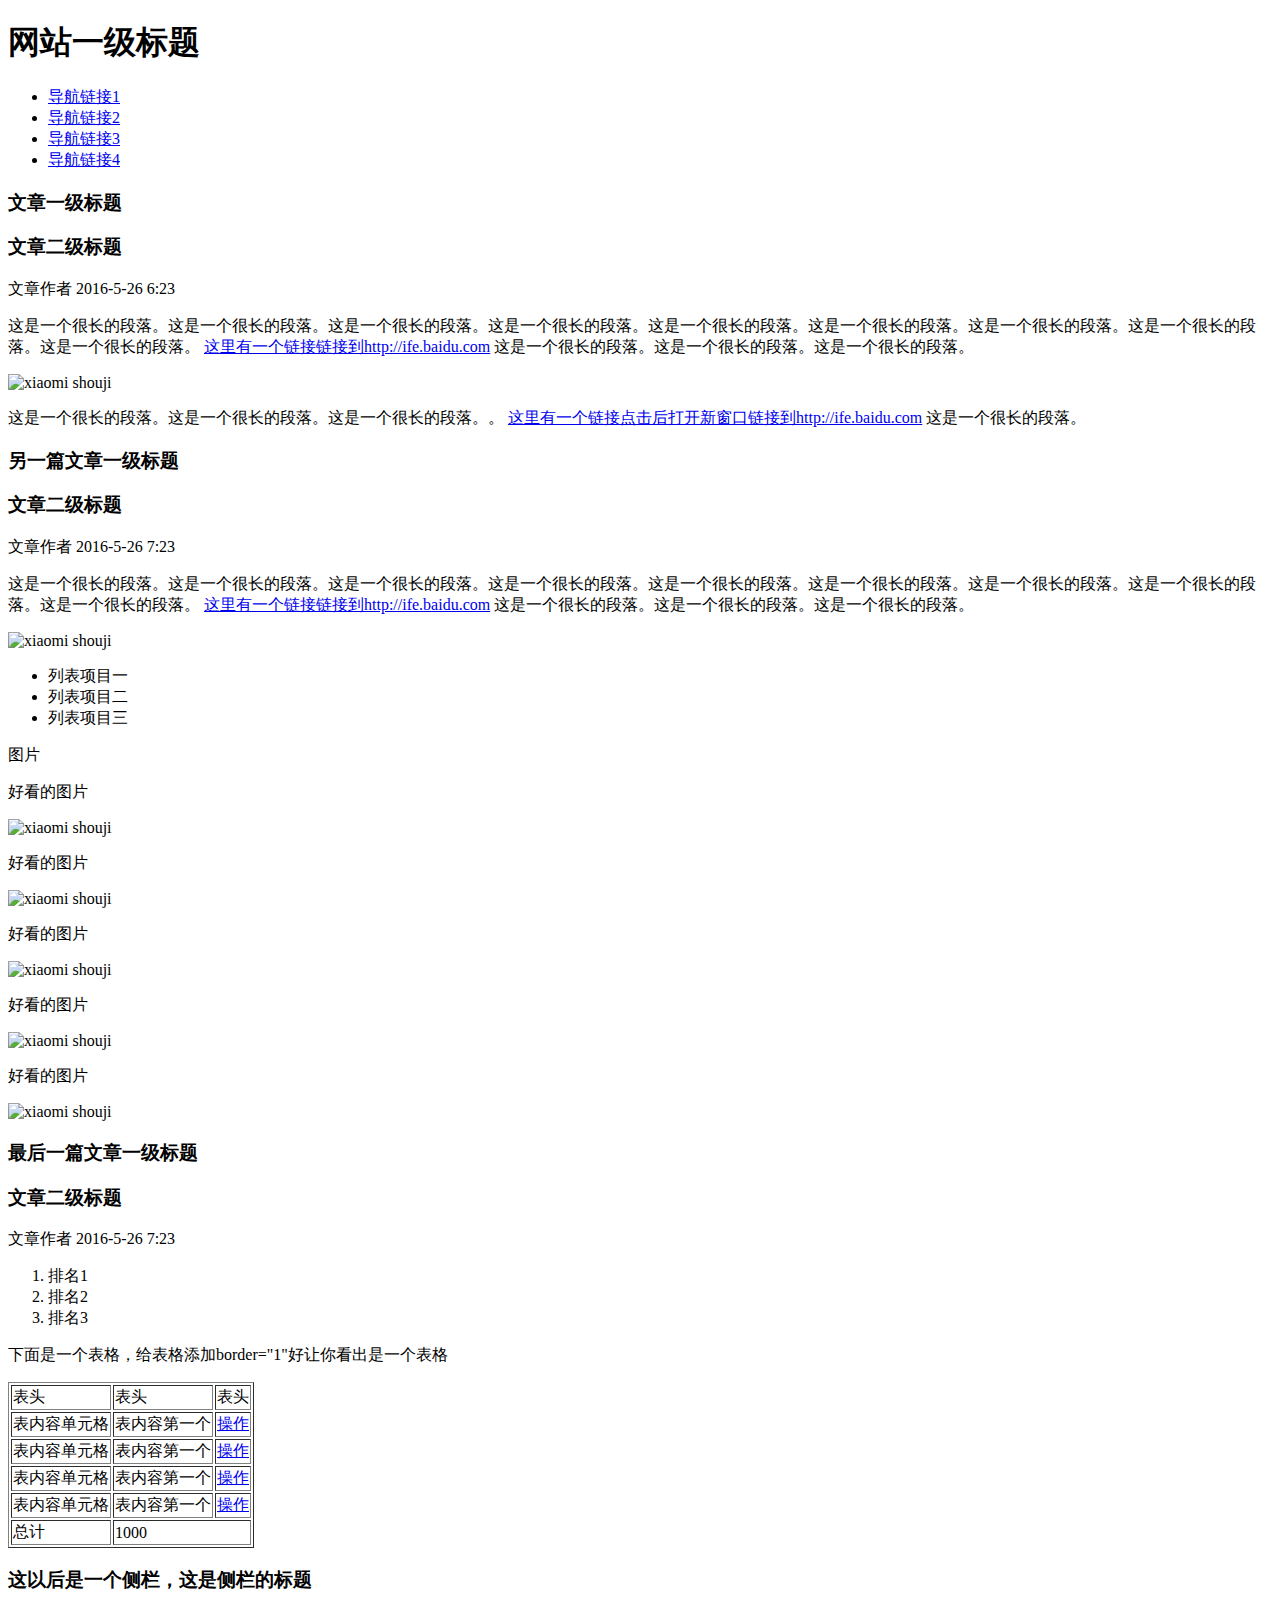
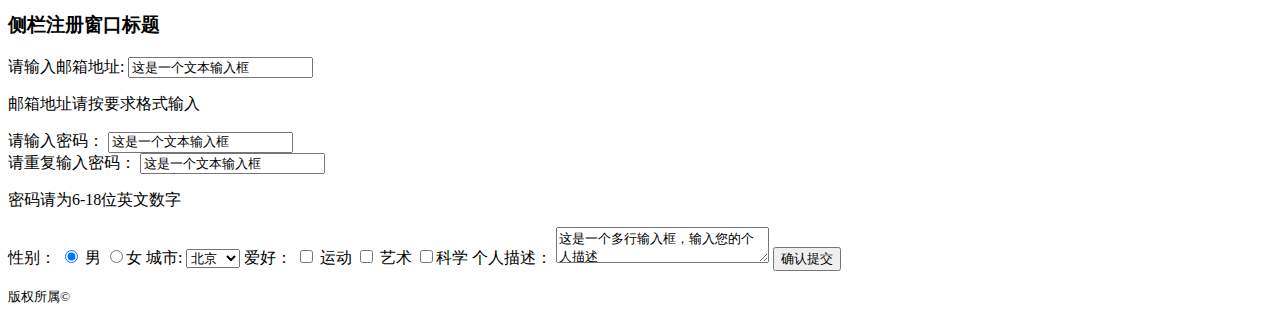
==== index.html @ cb677953 "Rename task1.html to index.html" ====
<!DOCTYPE html>
<html>
<head>
	<title>百度IFE 任务1</title>
</head>
<body>
	<h1>网站一级标题</h1>
	<ul class="nav">
		<li>
			<a href="#">导航链接1</a>
		</li>
		<li>
			<a href="#">导航链接2</a>
		</li>
		<li>
			<a href="#">导航链接3</a>
		</li>
		<li>
			<a href="#">导航链接4</a>
		</li>
	</ul>
	<section>
		<hgroup>
			<h3>文章一级标题</h3>
			<h3>文章二级标题</h3>
		</hgroup>
		<p>
			文章作者
			<time>2016-5-26</time>
			<time>6:23</time>
		</p>
		<p>
			这是一个很长的段落。这是一个很长的段落。这是一个很长的段落。这是一个很长的段落。这是一个很长的段落。这是一个很长的段落。这是一个很长的段落。这是一个很长的段落。这是一个很长的段落。
			<a href="http://ife.baidu.com">这里有一个链接链接到http://ife.baidu.com</a>
			这是一个很长的段落。这是一个很长的段落。这是一个很长的段落。
		</p>
		<img src="img/2.jpg" class="pic" alt="xiaomi shouji">
		<p>
			这是一个很长的段落。这是一个很长的段落。这是一个很长的段落。。
			<a href="http://ife.baidu.com" target="_blank">这里有一个链接点击后打开新窗口链接到http://ife.baidu.com</a>
			这是一个很长的段落。
		</p>
	</section>
	<section>
		<hgroup>
			<h3>另一篇文章一级标题</h3>
			<h3>文章二级标题</h3>
		</hgroup>
		<p>
			文章作者
			<time>2016-5-26</time>
			<time>7:23</time>
		</p>
		<p>
			这是一个很长的段落。这是一个很长的段落。这是一个很长的段落。这是一个很长的段落。这是一个很长的段落。这是一个很长的段落。这是一个很长的段落。这是一个很长的段落。这是一个很长的段落。
			<a href="http://ife.baidu.com">这里有一个链接链接到http://ife.baidu.com</a>
			这是一个很长的段落。这是一个很长的段落。这是一个很长的段落。
		</p>
		<img src="img/2.jpg" class="pic" alt="xiaomi shouji">
		<ul>
			<li>列表项目一</li>
			<li>列表项目二</li>
			<li>列表项目三</li>
		</ul>
		<p>图片</p>
		<p>好看的图片</p>
		<img src="img/2.jpg" class="pic" alt="xiaomi shouji">
		<p>好看的图片</p>
		<img src="img/2.jpg" class="pic" alt="xiaomi shouji">
		<p>好看的图片</p>
		<img src="img/2.jpg" class="pic" alt="xiaomi shouji">
		<p>好看的图片</p>
		<img src="img/2.jpg" class="pic" alt="xiaomi shouji">
		<p>好看的图片</p>
		<img src ="img/2.jpg" class="pic" alt="xiaomi shouji"></section>
	<section>
		<hgroup>
			<h3>最后一篇文章一级标题</h3>
			<h3>文章二级标题</h3>
		</hgroup>
		<p>
			文章作者
			<time>2016-5-26</time>
			<time>7:23</time>
		</p>
		<ol>
			<li>排名1</li>
			<li>排名2</li>
			<li>排名3</li>
		</ol>
		<p>下面是一个表格，给表格添加border="1"好让你看出是一个表格</p>
		<table border="1">
			<tr>
				<td>表头</td>
				<td>表头</td>
				<td>表头</td>
			</tr>
			<tr>
				<td>表内容单元格</td>
				<td>表内容第一个</td>
				<td>
					<a href="http://www.baidu.com">操作</a>
				</td>
			</tr>
			<tr>
				<td>表内容单元格</td>
				<td>表内容第一个</td>
				<td>
					<a href="http://www.baidu.com">操作</a>
				</td>
			</tr>

			<tr>
				<td>表内容单元格</td>
				<td>表内容第一个</td>
				<td>
					<a href="http://www.baidu.com">操作</a>
				</td>
			</tr>
			<tr>
				<td>表内容单元格</td>
				<td>表内容第一个</td>
				<td>
					<a href="http://www.baidu.com">操作</a>
				</td>
			</tr>
			<tr>
				<td>总计</td>
				<td colspan="2">1000</td>
			</tr>
		</table>
	</section>
	<aside>
		<h3>这以后是一个侧栏，这是侧栏的标题</h3>
		<h3>侧栏注册窗口标题</h3>
		<form>
			请输入邮箱地址:
			<input type="text" value="这是一个文本输入框">
			<p>邮箱地址请按要求格式输入</p>
			<form>
				请输入密码：
				<input type="text" value="这是一个文本输入框"></form>
			<form>
				请重复输入密码：
				<input type="text" value="这是一个文本输入框"></form>
			<p>密码请为6-18位英文数字</p>

			<span>
				性别：
				<input type="radio"name="xingbie" checked="checked">
				男
				<input type="radio" name="xingbie">女</span>
			<span>
				城市:
				<select name="city">
					<option value="beijing" checked="checked">北京</option>
					<option value="saab">Saab</option>
					<option value="fiat">Fiat</option>
					<option value="audi">Audi</option>
				</select>
			</span>
			<span>
				爱好：
				<input type="checkbox">
				运动
				<input type="checkbox">
				艺术
				<input type="checkbox">科学</span>
			<span>
				个人描述：
				<textarea rows="2" cols="24">这是一个多行输入框，输入您的个人描述</textarea>
				<input type="submit"value="确认提交"></span>

		</aside>

		<p>
			<footer>
				<small>版权所属&copy</small>
			</footer>
		</p>
</body>
	</html>
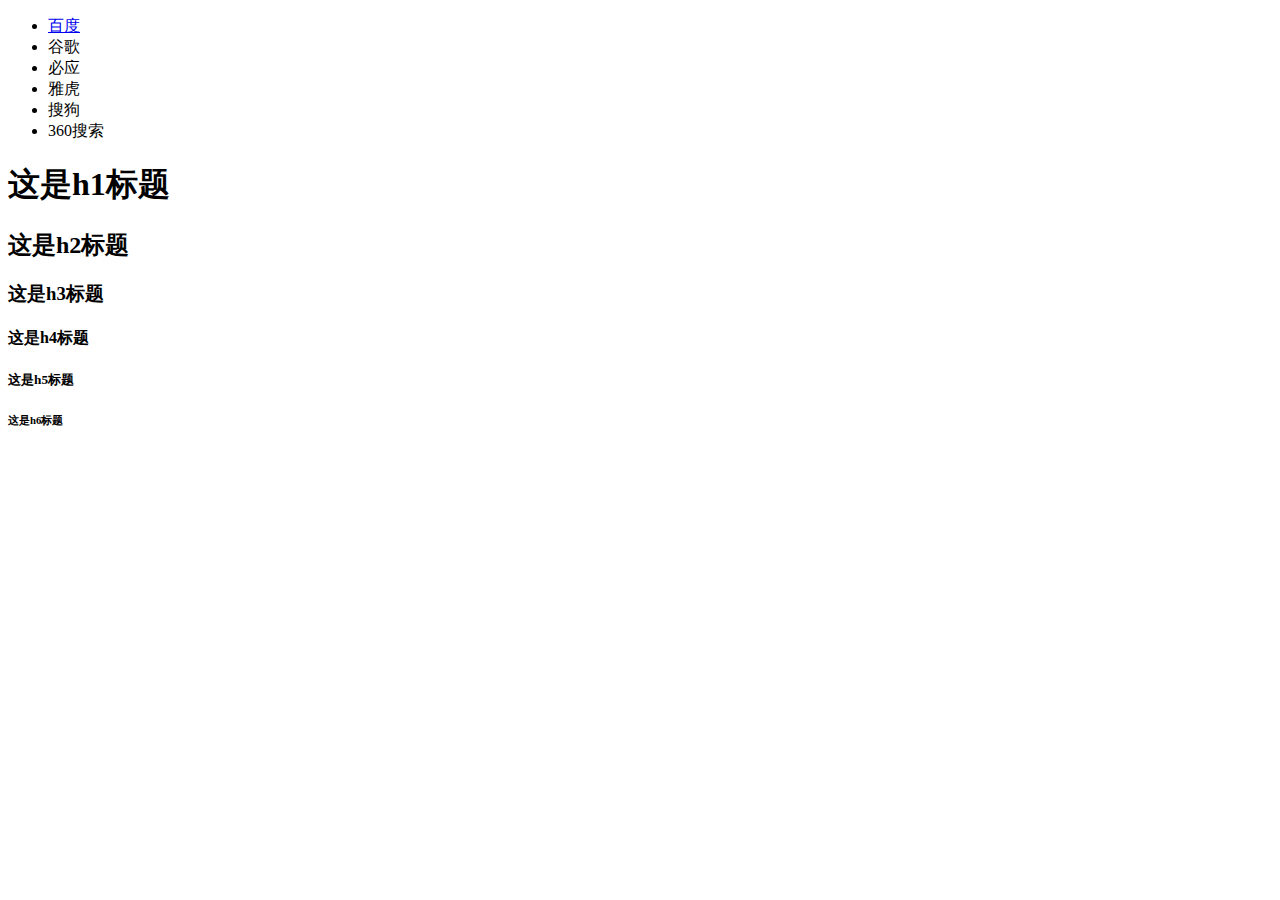
==== commit 71c0ebff: "Add files via upload" ====
--- a/index.html
+++ b/index.html
@@ -1,182 +1,29 @@
-<!DOCTYPE html>
-<html>
-<head>
-	<title>百度IFE 任务1</title>
-</head>
-<body>
-	<h1>网站一级标题</h1>
-	<ul class="nav">
-		<li>
-			<a href="#">导航链接1</a>
-		</li>
-		<li>
-			<a href="#">导航链接2</a>
-		</li>
-		<li>
-			<a href="#">导航链接3</a>
-		</li>
-		<li>
-			<a href="#">导航链接4</a>
-		</li>
-	</ul>
-	<section>
-		<hgroup>
-			<h3>文章一级标题</h3>
-			<h3>文章二级标题</h3>
-		</hgroup>
-		<p>
-			文章作者
-			<time>2016-5-26</time>
-			<time>6:23</time>
-		</p>
-		<p>
-			这是一个很长的段落。这是一个很长的段落。这是一个很长的段落。这是一个很长的段落。这是一个很长的段落。这是一个很长的段落。这是一个很长的段落。这是一个很长的段落。这是一个很长的段落。
-			<a href="http://ife.baidu.com">这里有一个链接链接到http://ife.baidu.com</a>
-			这是一个很长的段落。这是一个很长的段落。这是一个很长的段落。
-		</p>
-		<img src="img/2.jpg" class="pic" alt="xiaomi shouji">
-		<p>
-			这是一个很长的段落。这是一个很长的段落。这是一个很长的段落。。
-			<a href="http://ife.baidu.com" target="_blank">这里有一个链接点击后打开新窗口链接到http://ife.baidu.com</a>
-			这是一个很长的段落。
-		</p>
-	</section>
-	<section>
-		<hgroup>
-			<h3>另一篇文章一级标题</h3>
-			<h3>文章二级标题</h3>
-		</hgroup>
-		<p>
-			文章作者
-			<time>2016-5-26</time>
-			<time>7:23</time>
-		</p>
-		<p>
-			这是一个很长的段落。这是一个很长的段落。这是一个很长的段落。这是一个很长的段落。这是一个很长的段落。这是一个很长的段落。这是一个很长的段落。这是一个很长的段落。这是一个很长的段落。
-			<a href="http://ife.baidu.com">这里有一个链接链接到http://ife.baidu.com</a>
-			这是一个很长的段落。这是一个很长的段落。这是一个很长的段落。
-		</p>
-		<img src="img/2.jpg" class="pic" alt="xiaomi shouji">
-		<ul>
-			<li>列表项目一</li>
-			<li>列表项目二</li>
-			<li>列表项目三</li>
-		</ul>
-		<p>图片</p>
-		<p>好看的图片</p>
-		<img src="img/2.jpg" class="pic" alt="xiaomi shouji">
-		<p>好看的图片</p>
-		<img src="img/2.jpg" class="pic" alt="xiaomi shouji">
-		<p>好看的图片</p>
-		<img src="img/2.jpg" class="pic" alt="xiaomi shouji">
-		<p>好看的图片</p>
-		<img src="img/2.jpg" class="pic" alt="xiaomi shouji">
-		<p>好看的图片</p>
-		<img src ="img/2.jpg" class="pic" alt="xiaomi shouji"></section>
-	<section>
-		<hgroup>
-			<h3>最后一篇文章一级标题</h3>
-			<h3>文章二级标题</h3>
-		</hgroup>
-		<p>
-			文章作者
-			<time>2016-5-26</time>
-			<time>7:23</time>
-		</p>
-		<ol>
-			<li>排名1</li>
-			<li>排名2</li>
-			<li>排名3</li>
-		</ol>
-		<p>下面是一个表格，给表格添加border="1"好让你看出是一个表格</p>
-		<table border="1">
-			<tr>
-				<td>表头</td>
-				<td>表头</td>
-				<td>表头</td>
-			</tr>
-			<tr>
-				<td>表内容单元格</td>
-				<td>表内容第一个</td>
-				<td>
-					<a href="http://www.baidu.com">操作</a>
-				</td>
-			</tr>
-			<tr>
-				<td>表内容单元格</td>
-				<td>表内容第一个</td>
-				<td>
-					<a href="http://www.baidu.com">操作</a>
-				</td>
-			</tr>
-
-			<tr>
-				<td>表内容单元格</td>
-				<td>表内容第一个</td>
-				<td>
-					<a href="http://www.baidu.com">操作</a>
-				</td>
-			</tr>
-			<tr>
-				<td>表内容单元格</td>
-				<td>表内容第一个</td>
-				<td>
-					<a href="http://www.baidu.com">操作</a>
-				</td>
-			</tr>
-			<tr>
-				<td>总计</td>
-				<td colspan="2">1000</td>
-			</tr>
-		</table>
-	</section>
-	<aside>
-		<h3>这以后是一个侧栏，这是侧栏的标题</h3>
-		<h3>侧栏注册窗口标题</h3>
-		<form>
-			请输入邮箱地址:
-			<input type="text" value="这是一个文本输入框">
-			<p>邮箱地址请按要求格式输入</p>
-			<form>
-				请输入密码：
-				<input type="text" value="这是一个文本输入框"></form>
-			<form>
-				请重复输入密码：
-				<input type="text" value="这是一个文本输入框"></form>
-			<p>密码请为6-18位英文数字</p>
-
-			<span>
-				性别：
-				<input type="radio"name="xingbie" checked="checked">
-				男
-				<input type="radio" name="xingbie">女</span>
-			<span>
-				城市:
-				<select name="city">
-					<option value="beijing" checked="checked">北京</option>
-					<option value="saab">Saab</option>
-					<option value="fiat">Fiat</option>
-					<option value="audi">Audi</option>
-				</select>
-			</span>
-			<span>
-				爱好：
-				<input type="checkbox">
-				运动
-				<input type="checkbox">
-				艺术
-				<input type="checkbox">科学</span>
-			<span>
-				个人描述：
-				<textarea rows="2" cols="24">这是一个多行输入框，输入您的个人描述</textarea>
-				<input type="submit"value="确认提交"></span>
-
-		</aside>
-
-		<p>
-			<footer>
-				<small>版权所属&copy</small>
-			</footer>
-		</p>
-</body>
-	</html>
+<!DOCTYPE html>
+<html lang="en">
+<head>
+    <meta charset="UTF-8">
+    <title>这是我的第一个页面</title>
+
+</head>
+<body>
+<!--导航栏-->
+<header>
+    <nav>
+        <ul>
+            <li><a href="http://www.baidu.com" >百度</a> </li>
+            <li>谷歌</li>
+            <li>必应</li>
+            <li>雅虎</li>
+            <li>搜狗</li>
+            <li>360搜索</li>
+        </ul>
+    </nav>
+</header>
+    <h1>这是h1标题</h1>
+    <h2>这是h2标题</h2>
+    <h3>这是h3标题</h3>
+    <h4>这是h4标题</h4>
+    <h5>这是h5标题</h5>
+    <h6>这是h6标题</h6>
+</body>
+</html>